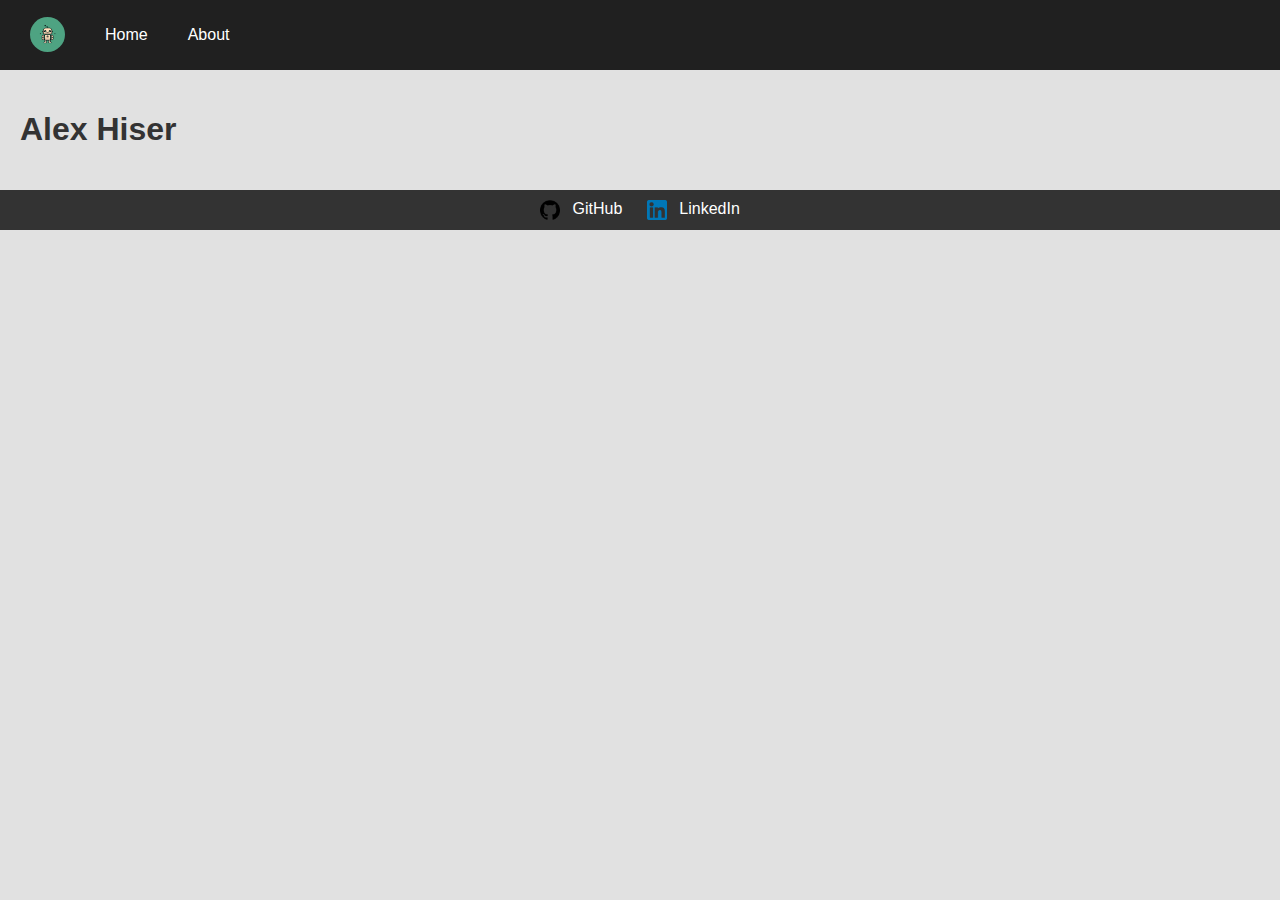
==== about.html @ db757bc9 "First Commit with Website" ====
<!DOCTYPE html>
<html lang="en">
<head>
    <meta charset="UTF-8">
    <meta name="viewport" content="width=device-width, initial-scale=1.0">
    <title>Alex Hiser About</title>
    <link rel="stylesheet" href="css/styles.css">
</head>
<body>
    <header>
        <!-- Image container -->
        <div class="logo-container">
            <a href="index.html"><img src="Images/RobotUserIcon.png" alt="logo" class="logo"/></a>  <!-- ensure you replace 'path_to_your_image.jpg' with your actual image file's path -->
        </div>

        <nav>
            <ul class="nav-links">
                <li><a href="index.html">Home</a></li>
                <li><a href="about.html">About</a></li>
                <!-- Continue with other links... -->
            </ul>
        </nav>
    </header>

    <section class="main-content">
        <h1>Alex Hiser</h1>
    </section>
    
    <!-- Footer -->
    <footer class="site-footer">
        <div class="footer-content">
          <!-- GitHub -->
          <a href="https://github.com/ahiser1117" target="_blank" rel="noopener noreferrer">
            <img src="Images/GithubLogo.png" alt="GitHub" class="social-icon">
            GitHub
          </a>
  
          <!-- LinkedIn -->
          <a href="https://linkedin.com/in/alex-hiser" target="_blank" rel="noopener noreferrer">
            <img src="Images/LinkedInIcon.png" alt="LinkedIn" class="social-icon">
            LinkedIn
          </a>
        </div>
    </footer>
</body>
</html>
---- css/styles.css ----
body {
    font-family: Arial, sans-serif;
    margin: 0;
    padding: 0;
    height: 100vh;
    background-color: #e1e1e1;
    color: #333;
}

header {
    display: flex;
    justify-content: flex-start;
    padding: 10px; /* Adjusted padding */
    background-color: #202020; /* Teal header */
}

.main-content{
    font-family: Arial, sans-serif;
    margin: 0;
    padding: 20px;
    background-color: #e1e1e1;
    color: #333;
}

.nav-links {
    list-style-type: none;
    display: flex;
    gap: 40px; /* Increased gap */
    overflow: auto; /* new property: clear the float */
}

.nav-links a {
    text-decoration: none;
    color: #fff;
    transition: 0.3s;
}

.nav-links a:hover {
    color: #333;
}

.logo-container {
    float: left; /* makes it float to the left, change as needed */
    height: 35px; /* or any size */
    width: 35px; /* should be equal to height */
    overflow: hidden; /* ensures excess image is clipped */
    border-radius: 50%; /* makes it circular */
    margin-left: 20px;
    margin-top: 7px;
}

.logo {
    display: block;
    width: 100%; /* makes image fill the container */
    height: auto; /* maintains aspect ratio */
    object-fit: cover; /* ensures image covers entire area */
}

.search-icon, .profile-icon {
    width: 25px;
    height: 25px;
    background-color: #fff; /* Placeholder, replace with actual icons */
    border-radius: 50%;
}

.about {
    padding: 100px 50px; /* Increased padding */
    margin: 0 auto;
    height: 300px;
    background: linear-gradient(35deg, rgb(174, 174, 174), rgb(204, 204, 204)); 
    text-align: right;
}

button {
    background-color: #202020;
    border: none;
    padding: 10px 20px;
    border-radius: 5px;
    color: #fff;
    cursor: pointer;
    box-shadow: 0 4px 8px rgba(0, 0, 0, 0.15);
    transition: box-shadow 0.3s ease;
}

button:hover {
    box-shadow: 0 8px 16px 0 rgba(0, 0, 0, 0.2);
}

.projects-section{
    padding: 20px; /* Increased padding */
}

.portfolio-section {
    display: flex;
    flex-flow: row wrap;
    gap: 20px;
}

.card {
    background-color: #fff;
    border-radius: 15px;
    padding: 8px;
    max-width: 180px;
    box-shadow: 0 4px 8px rgba(0, 0, 0, 0.15);
    text-align: center;
    transition: box-shadow 0.3s ease;
}

.card:hover{
    box-shadow: 0 8px 16px 0 rgba(0, 0, 0, 0.25);
}


.card img {
    max-width: 100%;
    border-radius: 15px;
}

.card-link {
    text-decoration: none;
    color: inherit;
}

.site-footer {
    flex: 1;
    background-color: #333; /* dark background */
    color: white; /* light text */
    text-align: center; /* center the content */
    padding: 10px 20px;
}

.footer-content a {
    color: white; /* light link color */
    text-decoration: none; /* removes underline */
    display: inline-block; /* organize links side by side */
    margin: 0 10px;
}

.social-icon {
    width: 20px; /* smaller icon width */
    height: 20px; /* and height */
    vertical-align: middle; /* align with the text */
    margin-right: 8px; /* space between icon and text */
}
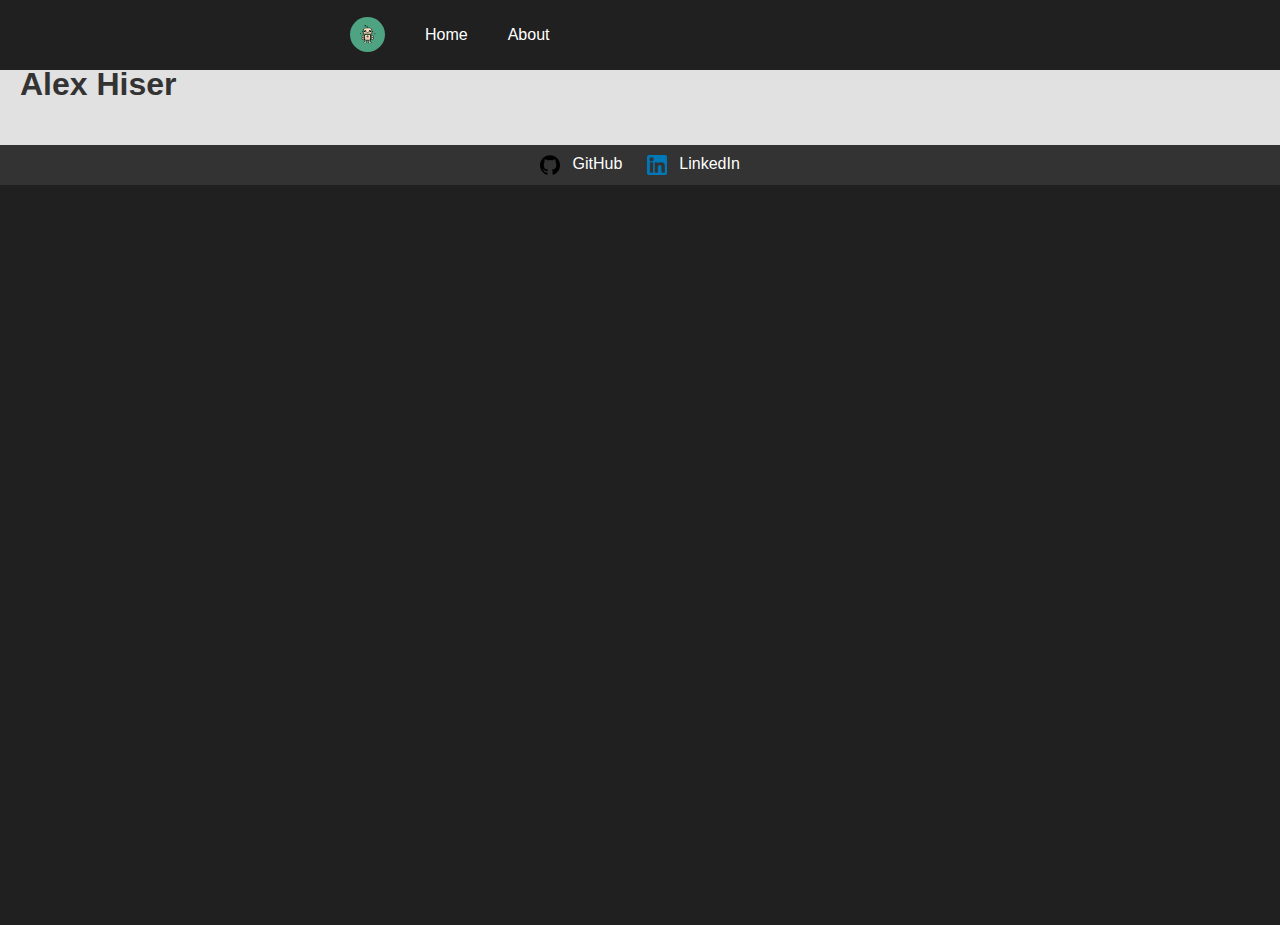
==== commit 9f16946a: "New DALL-E3 Thumbnails and center adjusted spacing" ====
--- a/about.html
+++ b/about.html
@@ -8,18 +8,20 @@
 </head>
 <body>
     <header>
-        <!-- Image container -->
-        <div class="logo-container">
-            <a href="index.html"><img src="Images/RobotUserIcon.png" alt="logo" class="logo"/></a>  <!-- ensure you replace 'path_to_your_image.jpg' with your actual image file's path -->
+        <div class="header-content">
+            <!-- Image container -->
+            <div class="logo-container">
+                <a href="index.html"><img src="Images/RobotUserIcon.png" alt="logo" class="logo"/></a>  <!-- ensure you replace 'path_to_your_image.jpg' with your actual image file's path -->
+            </div>
+
+            <nav>
+                <ul class="nav-links">
+                    <li><a href="index.html">Home</a></li>
+                    <li><a href="about.html">About</a></li>
+                    <!-- Continue with other links... -->
+                </ul>
+            </nav>
         </div>
-
-        <nav>
-            <ul class="nav-links">
-                <li><a href="index.html">Home</a></li>
-                <li><a href="about.html">About</a></li>
-                <!-- Continue with other links... -->
-            </ul>
-        </nav>
     </header>
 
     <section class="main-content">
--- a/css/styles.css
+++ b/css/styles.css
@@ -3,20 +3,30 @@
     margin: 0;
     padding: 0;
     height: 100vh;
-    background-color: #e1e1e1;
+    background-color: #202020;
     color: #333;
 }
 
 header {
+    top: 0;
+    left: 0;
+    width: 100%;
+    position: fixed;
     display: flex;
     justify-content: flex-start;
     padding: 10px; /* Adjusted padding */
     background-color: #202020; /* Teal header */
+
+}
+
+.header-content{
+    margin-left: 25%;
+    width: 100%;
 }
 
 .main-content{
     font-family: Arial, sans-serif;
-    margin: 0;
+    margin-top: 25px;
     padding: 20px;
     background-color: #e1e1e1;
     color: #333;
@@ -67,8 +77,12 @@
     padding: 100px 50px; /* Increased padding */
     margin: 0 auto;
     height: 300px;
-    background: linear-gradient(35deg, rgb(174, 174, 174), rgb(204, 204, 204)); 
+    background: linear-gradient(35deg, rgb(100, 100, 100), rgb(230, 230, 230)); 
     text-align: right;
+}
+
+.about-container{
+    margin-right: 25%;
 }
 
 button {
@@ -88,6 +102,14 @@
 
 .projects-section{
     padding: 20px; /* Increased padding */
+    display: flex;
+    justify-content: center;
+    flex-flow: column wrap;
+    background-color: #e1e1e1;
+}
+
+.projects-container{
+    margin-left: 25%;;
 }
 
 .portfolio-section {
